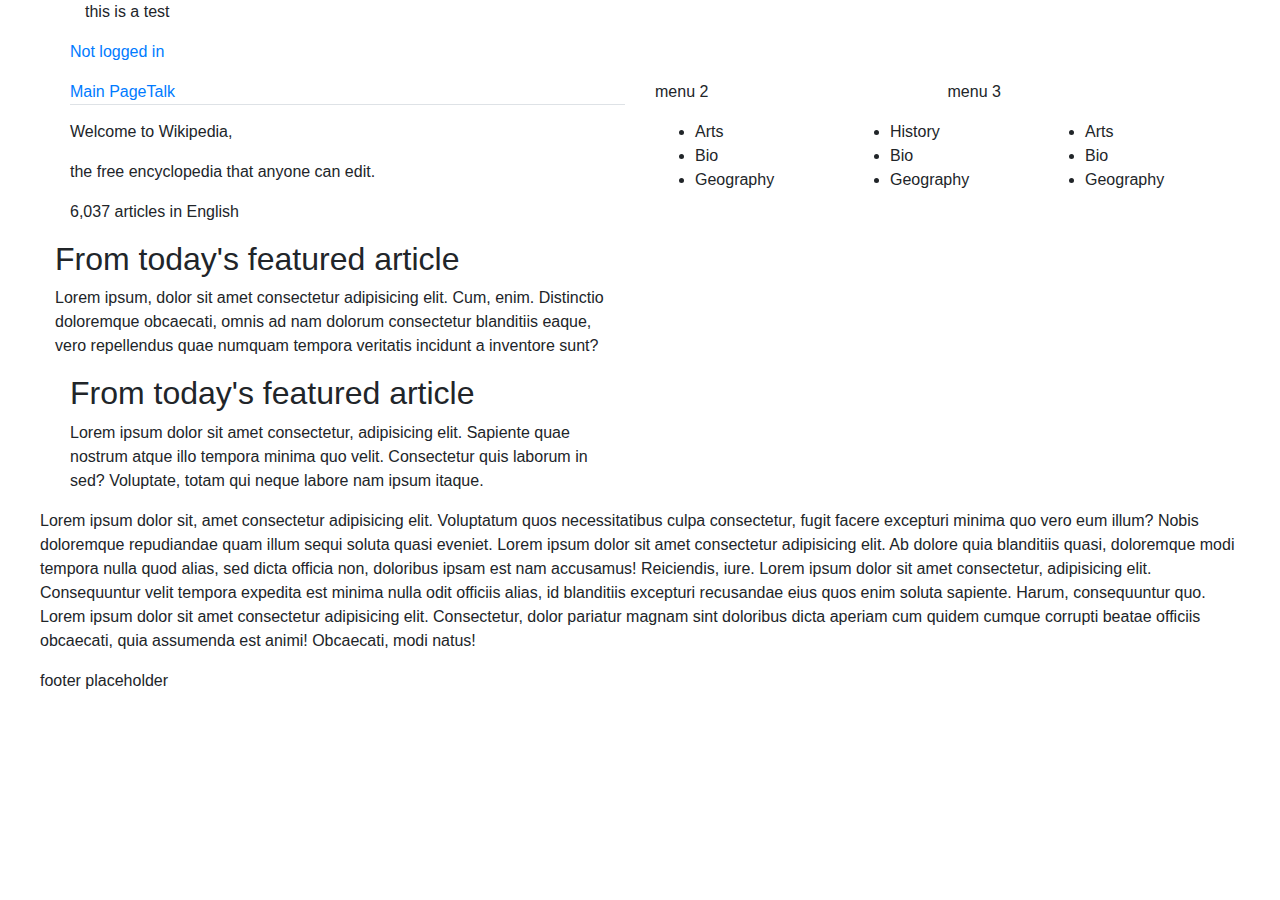
==== index.html @ 7f2a3859 "add panels" ====
<!DOCTYPE html>
<html lang="en">
<head>
  <meta charset="UTF-8">
  <meta name="viewport" content="width=device-width, initial-scale=1.0">
  <link href="css/bootstrap.css" rel="stylesheet" text="text/css">
  <link href="css/styles.css" rel="stylesheet" text="text/css">
  <title>Wiki</title>
</head>
<body>
  <div class="container">
    <div class="row">
      <div class="col-md-3">
        <p>this is a test</p>
      </div>

      <div class col-md-9>
        <div class="col-md-1"></div>
          <p><a href="#">Not logged in </a><p>
      
        <div class="row">
          <div class="col-md-6">
            <ul class="nav nav-tabs">
              <li role="presentation" class="active"><a href="#">Main Page</a></li>
              <li role="presentation"><a href="#">Talk</a></li>
            </ul>
          </div>
          <div class="col-md-3">
            <p>menu 2</p>
          </div>
          <div class="col-md-3">
            <p>menu 3</p>
          </div>

        </div>
        <div class="row">
          <div class="col-md-6">
            <p>Welcome to Wikipedia,</p>
            <p>the free encyclopedia that anyone can edit.</p>
            <p>6,037 articles in English</p>
          </div>
          <div class="col-md-2">
            <ul>
              <li>Arts</li>
              <li>Bio</li>
              <li>Geography</li>
            </ul>
          </div>
          <div class="col-md-2">
            <ul>
                <li>History</li>
                <li>Bio</li>
                <li>Geography</li>
              </ul>
          </div>
          <div class="col-md-2">
            <ul>
                <li>Arts</li>
                <li>Bio</li>
                <li>Geography</li>
              </ul>
        </div>
        

        <div class="row">
            <div class=col-md-6>
              <div class="panel-panel-info">
                <div class="panel-heading">
                  <h2 class="panel-title">From today's featured article</h2>
                </div>
                <div class="panel-body">  
            <p>Lorem ipsum, dolor sit amet consectetur adipisicing elit. Cum, enim. Distinctio doloremque obcaecati, omnis ad nam dolorum consectetur blanditiis eaque, vero repellendus quae numquam tempora veritatis incidunt a inventore sunt?</p>
                  </div>
                </div>
              </div>
          </div>
          <div class=col-md-6>
            <div class="panel-panel-info">
              <div class="panel-heading">
                <h2 class="panel-title">From today's featured article</h2>
              </div>
              <div class="panel-body">  
            <p>Lorem ipsum dolor sit amet consectetur, adipisicing elit. Sapiente quae nostrum atque illo tempora minima quo velit. Consectetur quis laborum in sed? Voluptate, totam qui neque labore nam ipsum itaque.</p>
            </div>
          </div>
        </div>

        <div class="row">
          <p>Lorem ipsum dolor sit, amet consectetur adipisicing elit. Voluptatum quos necessitatibus culpa consectetur, fugit facere excepturi minima quo vero eum illum? Nobis doloremque repudiandae quam illum sequi soluta quasi eveniet. Lorem ipsum dolor sit amet consectetur adipisicing elit. Ab dolore quia blanditiis quasi, doloremque modi tempora nulla quod alias, sed dicta officia non, doloribus ipsam est nam accusamus! Reiciendis, iure. Lorem ipsum dolor sit amet consectetur, adipisicing elit. Consequuntur velit tempora expedita est minima nulla odit officiis alias, id blanditiis excepturi recusandae eius quos enim soluta sapiente. Harum, consequuntur quo. Lorem ipsum dolor sit amet consectetur adipisicing elit. Consectetur, dolor pariatur magnam sint doloribus dicta aperiam cum quidem cumque corrupti beatae officiis obcaecati, quia assumenda est animi! Obcaecati, modi natus!</p>
        </div>
        
        <div class="row">
          <p>footer placeholder</p>

        </div>

        <div class="row">

        </div>

        <div class="row">
      </div>
    </div>

  </div>




</body>
</html>
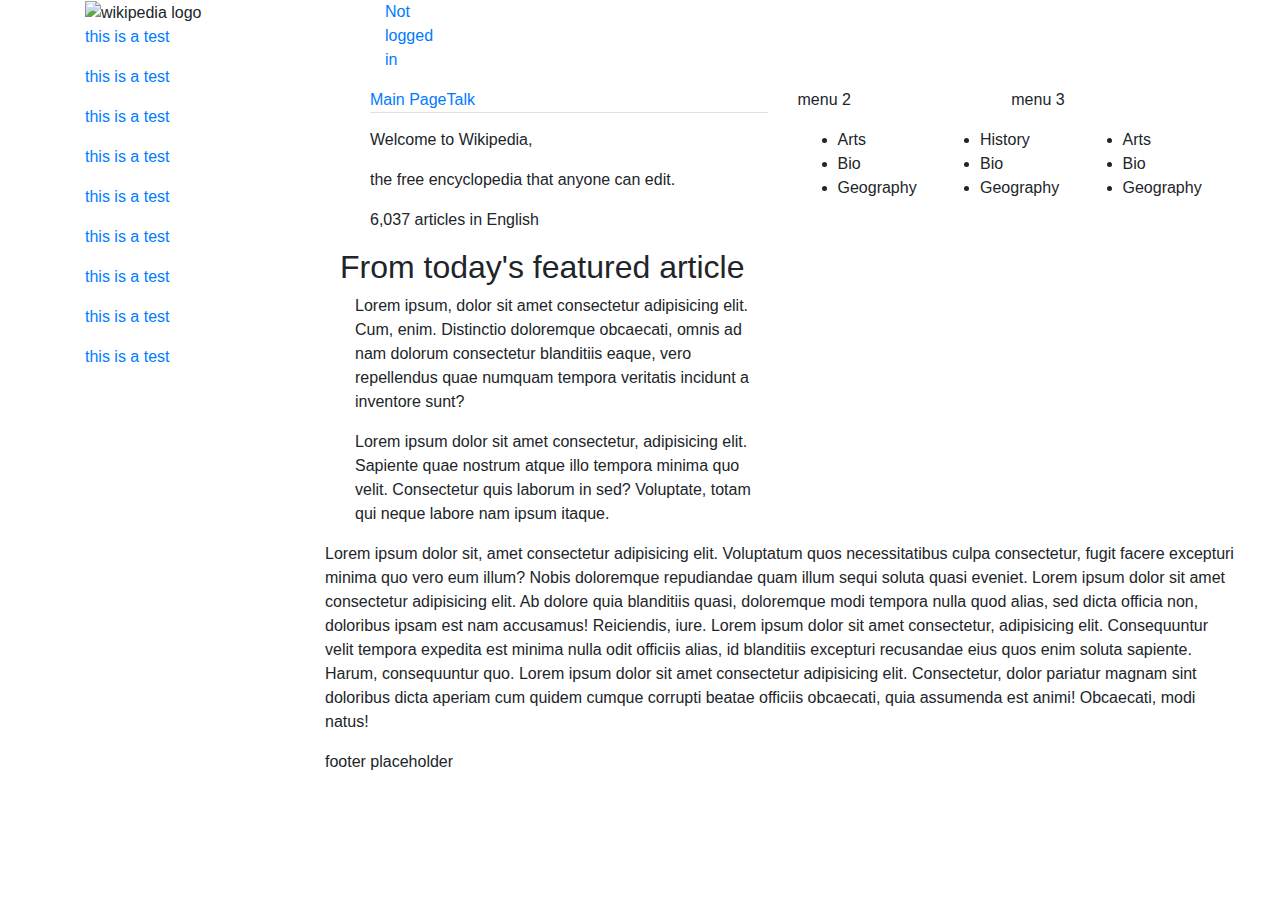
==== commit e6d57aba: "left nav" ====
--- a/index.html
+++ b/index.html
@@ -11,13 +11,22 @@
   <div class="container">
     <div class="row">
       <div class="col-md-3">
-        <p>this is a test</p>
+        <img src="https://upload.wikimedia.org/wikipedia/commons/thumb/5/53/Wikipedia-logo-en-big.png/489px-Wikipedia-logo-en-big.png" alt="wikipedia logo" style="width: 160px; height: 160px;">
+        <p><a href="#">this is a test</a></p>
+        <p><a href="#">this is a test</a></p>
+        <p><a href="#">this is a test</a></p>
+        <p><a href="#">this is a test</a></p>
+        <p><a href="#">this is a test</a></p>
+        <p><a href="#">this is a test</a></p>
+        <p><a href="#">this is a test</a></p>
+        <p><a href="#">this is a test</a></p>
+        <p><a href="#">this is a test</a></p>
       </div>
 
-      <div class col-md-9>
-        <div class="col-md-1"></div>
+      <div class="col-md-9">
+        <div class="col-md-1">
           <p><a href="#">Not logged in </a><p>
-      
+        </div>
         <div class="row">
           <div class="col-md-6">
             <ul class="nav nav-tabs">
@@ -63,30 +72,27 @@
         
 
         <div class="row">
-            <div class=col-md-6>
-              <div class="panel-panel-info">
-                <div class="panel-heading">
-                  <h2 class="panel-title">From today's featured article</h2>
+          <div class="panel-default">
+                <div class="panel-header">
+                  <h2>From today's featured article</h2>
                 </div>
-                <div class="panel-body">  
-            <p>Lorem ipsum, dolor sit amet consectetur adipisicing elit. Cum, enim. Distinctio doloremque obcaecati, omnis ad nam dolorum consectetur blanditiis eaque, vero repellendus quae numquam tempora veritatis incidunt a inventore sunt?</p>
+
+                <div class="panel-body">
+                  <div class=col-md-6>
+                    <div class="well" >
+                      <p>Lorem ipsum, dolor sit amet consectetur adipisicing elit. Cum, enim. Distinctio doloremque obcaecati, omnis ad nam dolorum consectetur blanditiis eaque, vero repellendus quae numquam tempora veritatis incidunt a inventore sunt?</p>
                   </div>
                 </div>
-              </div>
-          </div>
-          <div class=col-md-6>
-            <div class="panel-panel-info">
-              <div class="panel-heading">
-                <h2 class="panel-title">From today's featured article</h2>
-              </div>
-              <div class="panel-body">  
+
+                <div class=col-md-6>
+                  <div class="well">  
             <p>Lorem ipsum dolor sit amet consectetur, adipisicing elit. Sapiente quae nostrum atque illo tempora minima quo velit. Consectetur quis laborum in sed? Voluptate, totam qui neque labore nam ipsum itaque.</p>
             </div>
-          </div>
         </div>
 
         <div class="row">
           <p>Lorem ipsum dolor sit, amet consectetur adipisicing elit. Voluptatum quos necessitatibus culpa consectetur, fugit facere excepturi minima quo vero eum illum? Nobis doloremque repudiandae quam illum sequi soluta quasi eveniet. Lorem ipsum dolor sit amet consectetur adipisicing elit. Ab dolore quia blanditiis quasi, doloremque modi tempora nulla quod alias, sed dicta officia non, doloribus ipsam est nam accusamus! Reiciendis, iure. Lorem ipsum dolor sit amet consectetur, adipisicing elit. Consequuntur velit tempora expedita est minima nulla odit officiis alias, id blanditiis excepturi recusandae eius quos enim soluta sapiente. Harum, consequuntur quo. Lorem ipsum dolor sit amet consectetur adipisicing elit. Consectetur, dolor pariatur magnam sint doloribus dicta aperiam cum quidem cumque corrupti beatae officiis obcaecati, quia assumenda est animi! Obcaecati, modi natus!</p>
+          </div>
         </div>
         
         <div class="row">
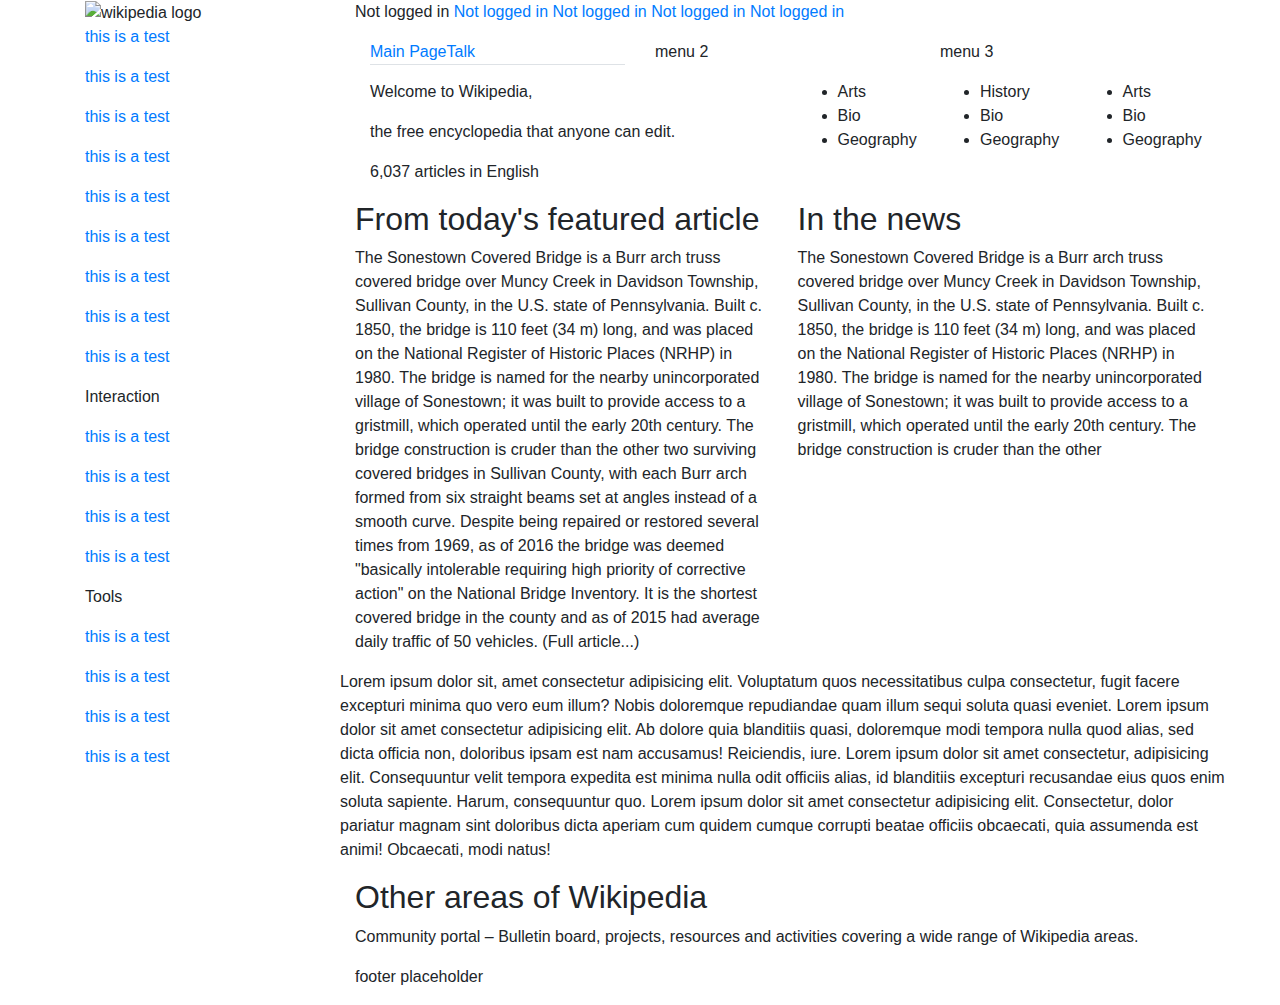
==== commit a2e9751c: "troubleshoot text styling." ====
--- a/index.html
+++ b/index.html
@@ -21,23 +21,38 @@
         <p><a href="#">this is a test</a></p>
         <p><a href="#">this is a test</a></p>
         <p><a href="#">this is a test</a></p>
+        
+        <p>Interaction</p>
+
+        <p><a href="#">this is a test</a></p>
+        <p><a href="#">this is a test</a></p>
+        <p><a href="#">this is a test</a></p>
+        <p><a href="#">this is a test</a></p>
+
+        <p>Tools</p>
+
+        <p><a href="#">this is a test</a></p>
+        <p><a href="#">this is a test</a></p>
+        <p><a href="#">this is a test</a></p>
+        <p><a href="#">this is a test</a></p>
       </div>
-
-      <div class="col-md-9">
-        <div class="col-md-1">
-          <p><a href="#">Not logged in </a><p>
-        </div>
-        <div class="row">
-          <div class="col-md-6">
+<!--This is the beginning of the main page-->
+        <div class="col-md-9">
+          <div class="row">
+            <div class="pull-right"></div>
+            <p> Not logged in <a href="#">Not logged in </a><a href="#">Not logged in </a><a href="#">Not logged in </a><a href="#">Not logged in </a>
+          </div>
+          <div class="row">
+          <div class="col-md-4">
             <ul class="nav nav-tabs">
-              <li role="presentation" class="active"><a href="#">Main Page</a></li>
+              <li role="presentation" class="active"><a href="#">Main Page </a></li>
               <li role="presentation"><a href="#">Talk</a></li>
             </ul>
           </div>
-          <div class="col-md-3">
+          <div class="col-md-4">
             <p>menu 2</p>
           </div>
-          <div class="col-md-3">
+          <div class="col-md-4">
             <p>menu 3</p>
           </div>
 
@@ -57,38 +72,30 @@
           </div>
           <div class="col-md-2">
             <ul>
-                <li>History</li>
-                <li>Bio</li>
-                <li>Geography</li>
-              </ul>
+              <li>History</li>
+              <li>Bio</li>
+              <li>Geography</li>
+            </ul>
           </div>
           <div class="col-md-2">
             <ul>
-                <li>Arts</li>
-                <li>Bio</li>
-                <li>Geography</li>
-              </ul>
+              <li>Arts</li>
+              <li>Bio</li>
+              <li>Geography</li>
+            </ul>
         </div>
-        
 
-        <div class="row">
-          <div class="panel-default">
-                <div class="panel-header">
-                  <h2>From today's featured article</h2>
-                </div>
-
-                <div class="panel-body">
-                  <div class=col-md-6>
-                    <div class="well" >
-                      <p>Lorem ipsum, dolor sit amet consectetur adipisicing elit. Cum, enim. Distinctio doloremque obcaecati, omnis ad nam dolorum consectetur blanditiis eaque, vero repellendus quae numquam tempora veritatis incidunt a inventore sunt?</p>
-                  </div>
-                </div>
-
-                <div class=col-md-6>
-                  <div class="well">  
-            <p>Lorem ipsum dolor sit amet consectetur, adipisicing elit. Sapiente quae nostrum atque illo tempora minima quo velit. Consectetur quis laborum in sed? Voluptate, totam qui neque labore nam ipsum itaque.</p>
+          <div class="row">
+            <div class="col-md-6">
+              <h2>From today's featured article</h2>
+              <p>The Sonestown Covered Bridge is a Burr arch truss covered bridge over Muncy Creek in Davidson Township, Sullivan County, in the U.S. state of Pennsylvania. Built c. 1850, the bridge is 110 feet (34 m) long, and was placed on the National Register of Historic Places (NRHP) in 1980. The bridge is named for the nearby unincorporated village of Sonestown; it was built to provide access to a gristmill, which operated until the early 20th century. The bridge construction is cruder than the other two surviving covered bridges in Sullivan County, with each Burr arch formed from six straight beams set at angles instead of a smooth curve. Despite being repaired or restored several times from 1969, as of 2016 the bridge was deemed "basically intolerable requiring high priority of corrective action" on the National Bridge Inventory. It is the shortest covered bridge in the county and as of 2015 had average daily traffic of 50 vehicles. (Full article...)</p>
+          </div>
+            <div class="col-md-6">
+              <h2>In the news</h2>
+              <p>The Sonestown Covered Bridge is a Burr arch truss covered bridge over Muncy Creek in Davidson Township, Sullivan County, in the U.S. state of Pennsylvania. Built c. 1850, the bridge is 110 feet (34 m) long, and was placed on the National Register of Historic Places (NRHP) in 1980. The bridge is named for the nearby unincorporated village of Sonestown; it was built to provide access to a gristmill, which operated until the early 20th century. The bridge construction is cruder than the other</p>
             </div>
-        </div>
+          </div>
+       
 
         <div class="row">
           <p>Lorem ipsum dolor sit, amet consectetur adipisicing elit. Voluptatum quos necessitatibus culpa consectetur, fugit facere excepturi minima quo vero eum illum? Nobis doloremque repudiandae quam illum sequi soluta quasi eveniet. Lorem ipsum dolor sit amet consectetur adipisicing elit. Ab dolore quia blanditiis quasi, doloremque modi tempora nulla quod alias, sed dicta officia non, doloribus ipsam est nam accusamus! Reiciendis, iure. Lorem ipsum dolor sit amet consectetur, adipisicing elit. Consequuntur velit tempora expedita est minima nulla odit officiis alias, id blanditiis excepturi recusandae eius quos enim soluta sapiente. Harum, consequuntur quo. Lorem ipsum dolor sit amet consectetur adipisicing elit. Consectetur, dolor pariatur magnam sint doloribus dicta aperiam cum quidem cumque corrupti beatae officiis obcaecati, quia assumenda est animi! Obcaecati, modi natus!</p>
@@ -96,16 +103,17 @@
         </div>
         
         <div class="row">
+          <h2>Other areas of Wikipedia</h2>
+          
+          <p>Community portal – Bulletin board, projects, resources and activities covering a wide range of Wikipedia areas.</p>
+        </div>
+
+        <div class="row">
           <p>footer placeholder</p>
 
         </div>
 
-        <div class="row">
-
-        </div>
-
-        <div class="row">
-      </div>
+      
     </div>
 
   </div>
--- a/css/styles.css
+++ b/css/styles.css
@@ -0,0 +1,3 @@
+.top-nav1{
+  align: "right";
+}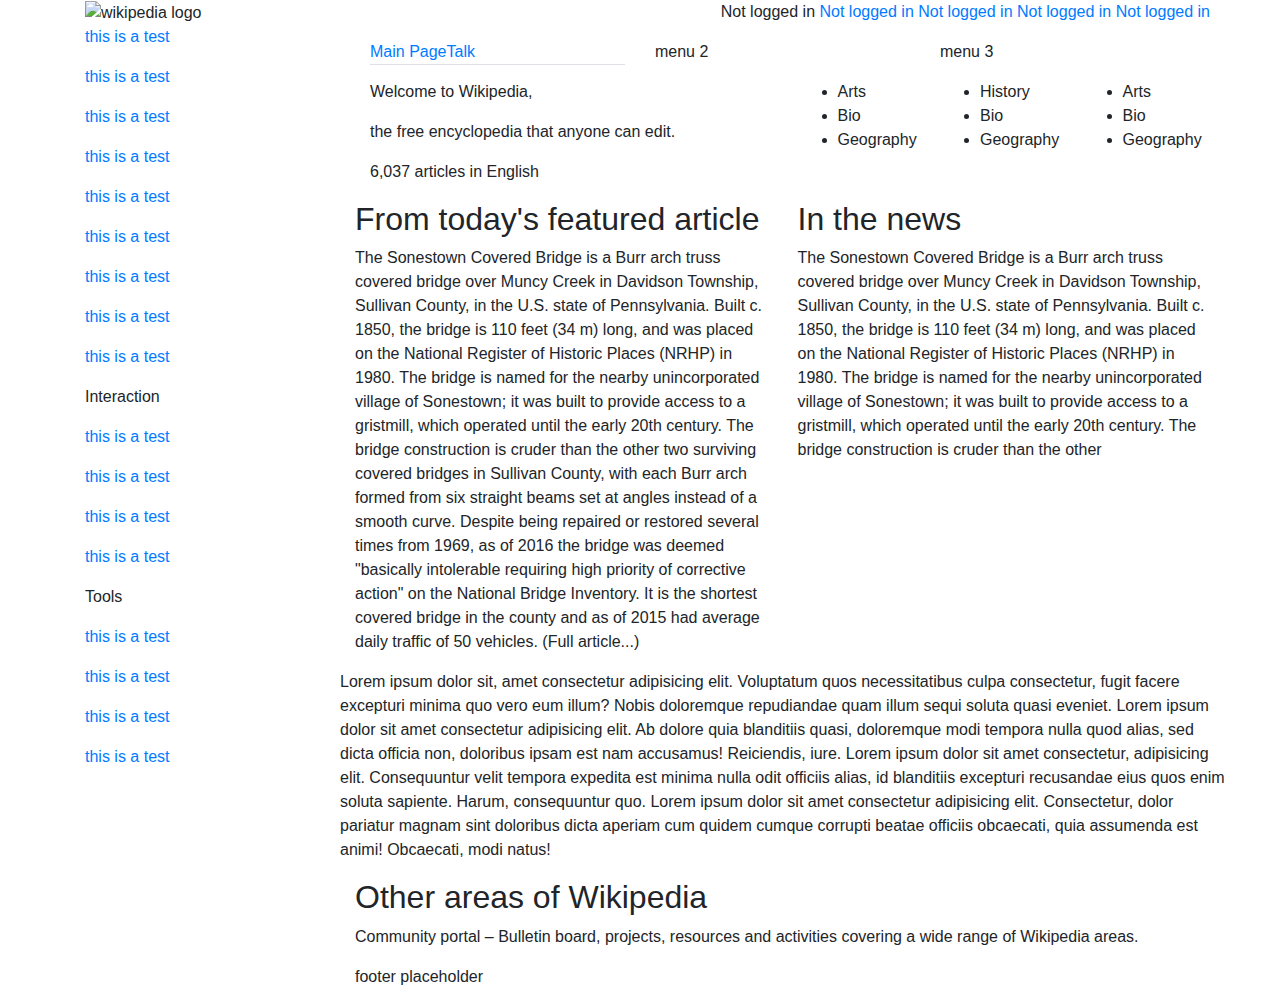
==== commit 827ff927: "fix text alignment in top navigation" ====
--- a/index.html
+++ b/index.html
@@ -38,9 +38,9 @@
       </div>
 <!--This is the beginning of the main page-->
         <div class="col-md-9">
-          <div class="row">
-            <div class="pull-right"></div>
+          <div class="row justify-content-end">
             <p> Not logged in <a href="#">Not logged in </a><a href="#">Not logged in </a><a href="#">Not logged in </a><a href="#">Not logged in </a>
+          
           </div>
           <div class="row">
           <div class="col-md-4">
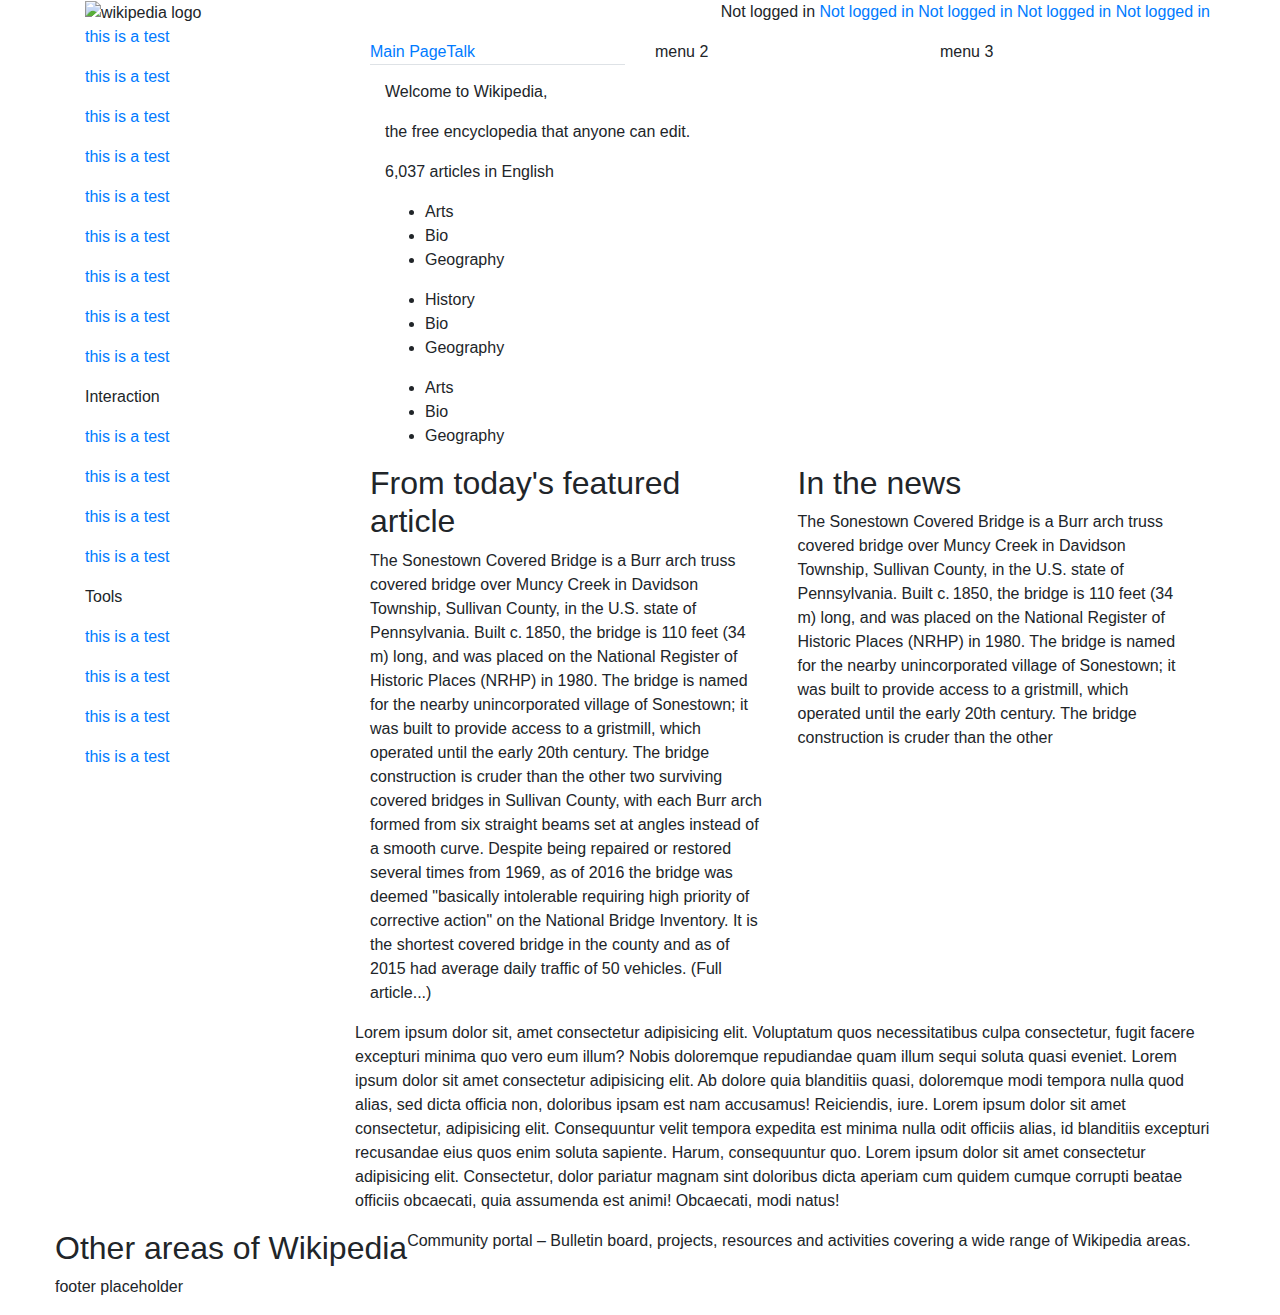
==== commit 0dc4ffdb: "toubleshoot well classes inside of columns" ====
--- a/index.html
+++ b/index.html
@@ -58,31 +58,40 @@
 
         </div>
         <div class="row">
-          <div class="col-md-6">
-            <p>Welcome to Wikipedia,</p>
-            <p>the free encyclopedia that anyone can edit.</p>
-            <p>6,037 articles in English</p>
+          <div class="container">
+            <div class="well">
+            
+              <div class="col-md-6">
+                
+                  <p>Welcome to Wikipedia,</p>
+                  <p>the free encyclopedia that anyone can edit.</p>
+                  <p>6,037 articles in English</p>
+                
+              </div>
+              
+              <div class="col-md-2">
+                <ul>
+                  <li>Arts</li>
+                  <li>Bio</li>
+                  <li>Geography</li>
+                </ul>
+              </div>
+              <div class="col-md-2">
+                <ul>
+                  <li>History</li>
+                  <li>Bio</li>
+                  <li>Geography</li>
+                </ul>
+              </div>
+              <div class="col-md-2">
+                <ul>
+                  <li>Arts</li>
+                  <li>Bio</li>
+                  <li>Geography</li>
+                </ul>
+              </div>
+            </div>  
           </div>
-          <div class="col-md-2">
-            <ul>
-              <li>Arts</li>
-              <li>Bio</li>
-              <li>Geography</li>
-            </ul>
-          </div>
-          <div class="col-md-2">
-            <ul>
-              <li>History</li>
-              <li>Bio</li>
-              <li>Geography</li>
-            </ul>
-          </div>
-          <div class="col-md-2">
-            <ul>
-              <li>Arts</li>
-              <li>Bio</li>
-              <li>Geography</li>
-            </ul>
         </div>
 
           <div class="row">
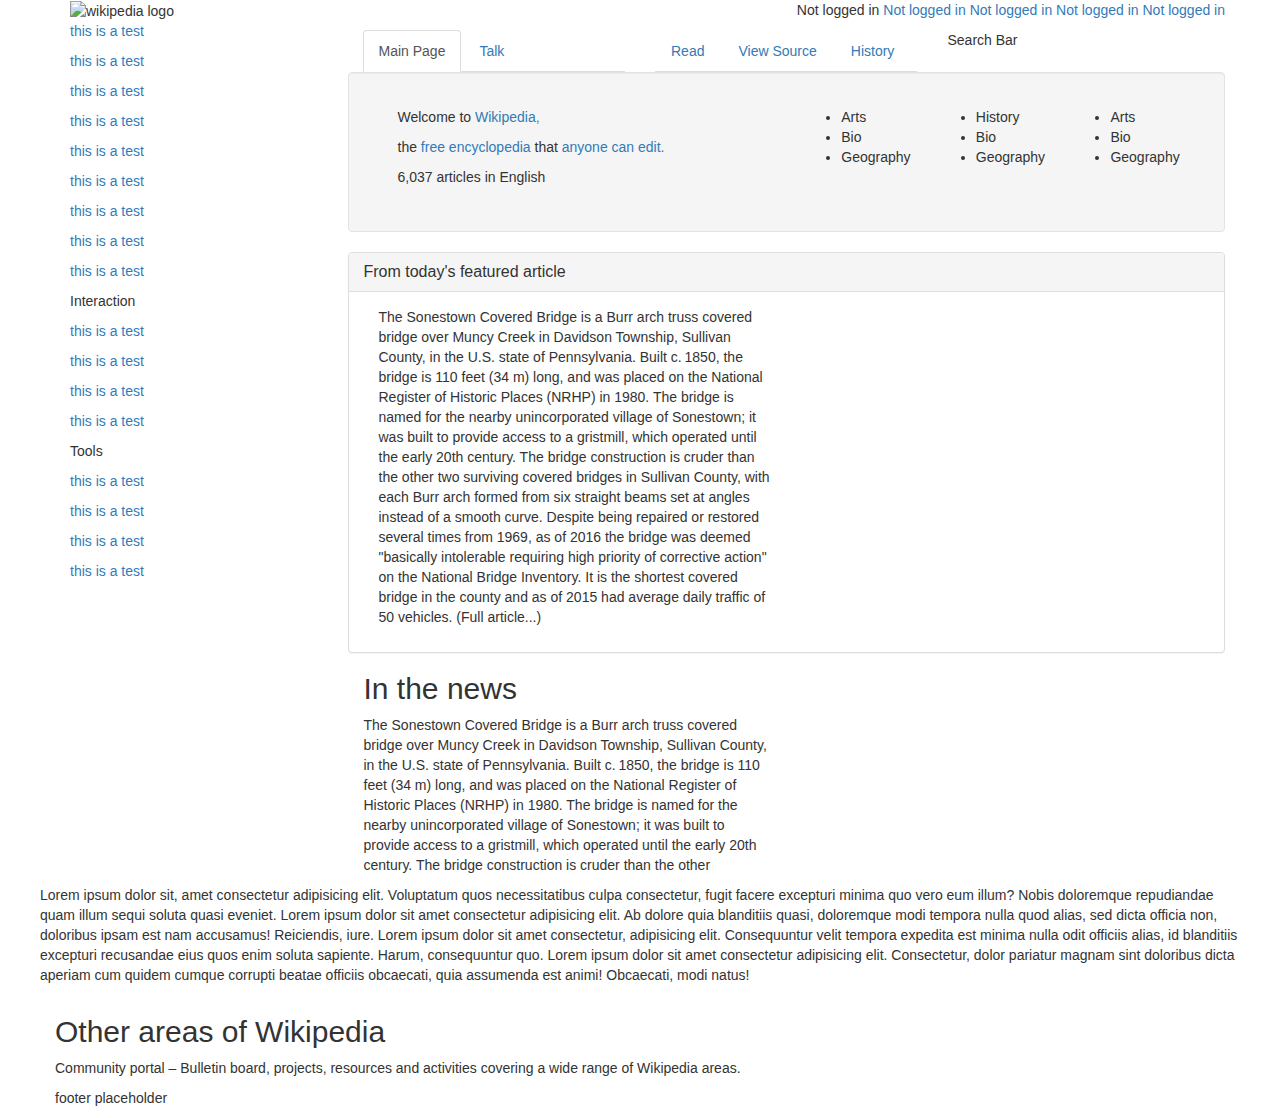
==== commit 2f3d0010: "fix error in bootstrap path, add wells and panels" ====
--- a/index.html
+++ b/index.html
@@ -38,8 +38,8 @@
       </div>
 <!--This is the beginning of the main page-->
         <div class="col-md-9">
-          <div class="row justify-content-end">
-            <p> Not logged in <a href="#">Not logged in </a><a href="#">Not logged in </a><a href="#">Not logged in </a><a href="#">Not logged in </a>
+          <div class="row">
+            <p class="pull-right"> Not logged in <a href="#">Not logged in </a><a href="#">Not logged in </a><a href="#">Not logged in </a><a href="#">Not logged in </a>
           
           </div>
           <div class="row">
@@ -50,62 +50,74 @@
             </ul>
           </div>
           <div class="col-md-4">
-            <p>menu 2</p>
+            <ul class="nav nav-tabs">
+              <li role="presentation"><a href="#">Read </a></li>
+              <li role="presentation"><a href="#">View Source</a></li>
+              <li role="presentation"><a href="#">History</a></li>
+            </ul>
           </div>
           <div class="col-md-4">
-            <p>menu 3</p>
+            <p>Search Bar</p>
           </div>
 
         </div>
         <div class="row">
-          <div class="container">
-            <div class="well">
+          <div class="well"> 
+            <div class="panel-body">       
+            <div class="col-md-6">
+              
+                <p>Welcome to <a href="http://www.Wikipedia.com"> Wikipedia,</a></p>
+                <p>the <a href="#">free encyclopedia</a> that <a href="#">anyone can edit.</a></p>
+                <p>6,037 articles in English</p>
+              
+            </div>
             
-              <div class="col-md-6">
-                
-                  <p>Welcome to Wikipedia,</p>
-                  <p>the free encyclopedia that anyone can edit.</p>
-                  <p>6,037 articles in English</p>
-                
-              </div>
-              
-              <div class="col-md-2">
-                <ul>
-                  <li>Arts</li>
-                  <li>Bio</li>
-                  <li>Geography</li>
-                </ul>
-              </div>
-              <div class="col-md-2">
-                <ul>
-                  <li>History</li>
-                  <li>Bio</li>
-                  <li>Geography</li>
-                </ul>
-              </div>
-              <div class="col-md-2">
-                <ul>
-                  <li>Arts</li>
-                  <li>Bio</li>
-                  <li>Geography</li>
-                </ul>
-              </div>
+            <div class="col-md-2">
+              <ul>
+                <li>Arts</li>
+                <li>Bio</li>
+                <li>Geography</li>
+              </ul>
+            </div>
+            <div class="col-md-2">
+              <ul>
+                <li>History</li>
+                <li>Bio</li>
+                <li>Geography</li>
+              </ul>
+            </div>
+            <div class="col-md-2">
+              <ul>
+                <li>Arts</li>
+                <li>Bio</li>
+                <li>Geography</li>
+              </ul>
+            </div>
             </div>  
           </div>
         </div>
 
-          <div class="row">
+      <div class="row">
+            <div class="panel panel-default">
+              <div class="panel-heading">
+                <h2 class="panel-title">From today's featured article</h2>
+              </div>
+              <div class="panel-body">
+
             <div class="col-md-6">
-              <h2>From today's featured article</h2>
+              
               <p>The Sonestown Covered Bridge is a Burr arch truss covered bridge over Muncy Creek in Davidson Township, Sullivan County, in the U.S. state of Pennsylvania. Built c. 1850, the bridge is 110 feet (34 m) long, and was placed on the National Register of Historic Places (NRHP) in 1980. The bridge is named for the nearby unincorporated village of Sonestown; it was built to provide access to a gristmill, which operated until the early 20th century. The bridge construction is cruder than the other two surviving covered bridges in Sullivan County, with each Burr arch formed from six straight beams set at angles instead of a smooth curve. Despite being repaired or restored several times from 1969, as of 2016 the bridge was deemed "basically intolerable requiring high priority of corrective action" on the National Bridge Inventory. It is the shortest covered bridge in the county and as of 2015 had average daily traffic of 50 vehicles. (Full article...)</p>
+            </div>
           </div>
+       
             <div class="col-md-6">
               <h2>In the news</h2>
               <p>The Sonestown Covered Bridge is a Burr arch truss covered bridge over Muncy Creek in Davidson Township, Sullivan County, in the U.S. state of Pennsylvania. Built c. 1850, the bridge is 110 feet (34 m) long, and was placed on the National Register of Historic Places (NRHP) in 1980. The bridge is named for the nearby unincorporated village of Sonestown; it was built to provide access to a gristmill, which operated until the early 20th century. The bridge construction is cruder than the other</p>
-            </div>
+           
           </div>
-       
-
+        </div>
+      </div>
+    </div>
         <div class="row">
           <p>Lorem ipsum dolor sit, amet consectetur adipisicing elit. Voluptatum quos necessitatibus culpa consectetur, fugit facere excepturi minima quo vero eum illum? Nobis doloremque repudiandae quam illum sequi soluta quasi eveniet. Lorem ipsum dolor sit amet consectetur adipisicing elit. Ab dolore quia blanditiis quasi, doloremque modi tempora nulla quod alias, sed dicta officia non, doloribus ipsam est nam accusamus! Reiciendis, iure. Lorem ipsum dolor sit amet consectetur, adipisicing elit. Consequuntur velit tempora expedita est minima nulla odit officiis alias, id blanditiis excepturi recusandae eius quos enim soluta sapiente. Harum, consequuntur quo. Lorem ipsum dolor sit amet consectetur adipisicing elit. Consectetur, dolor pariatur magnam sint doloribus dicta aperiam cum quidem cumque corrupti beatae officiis obcaecati, quia assumenda est animi! Obcaecati, modi natus!</p>
           </div>
@@ -119,7 +131,6 @@
 
         <div class="row">
           <p>footer placeholder</p>
-
         </div>
 
       
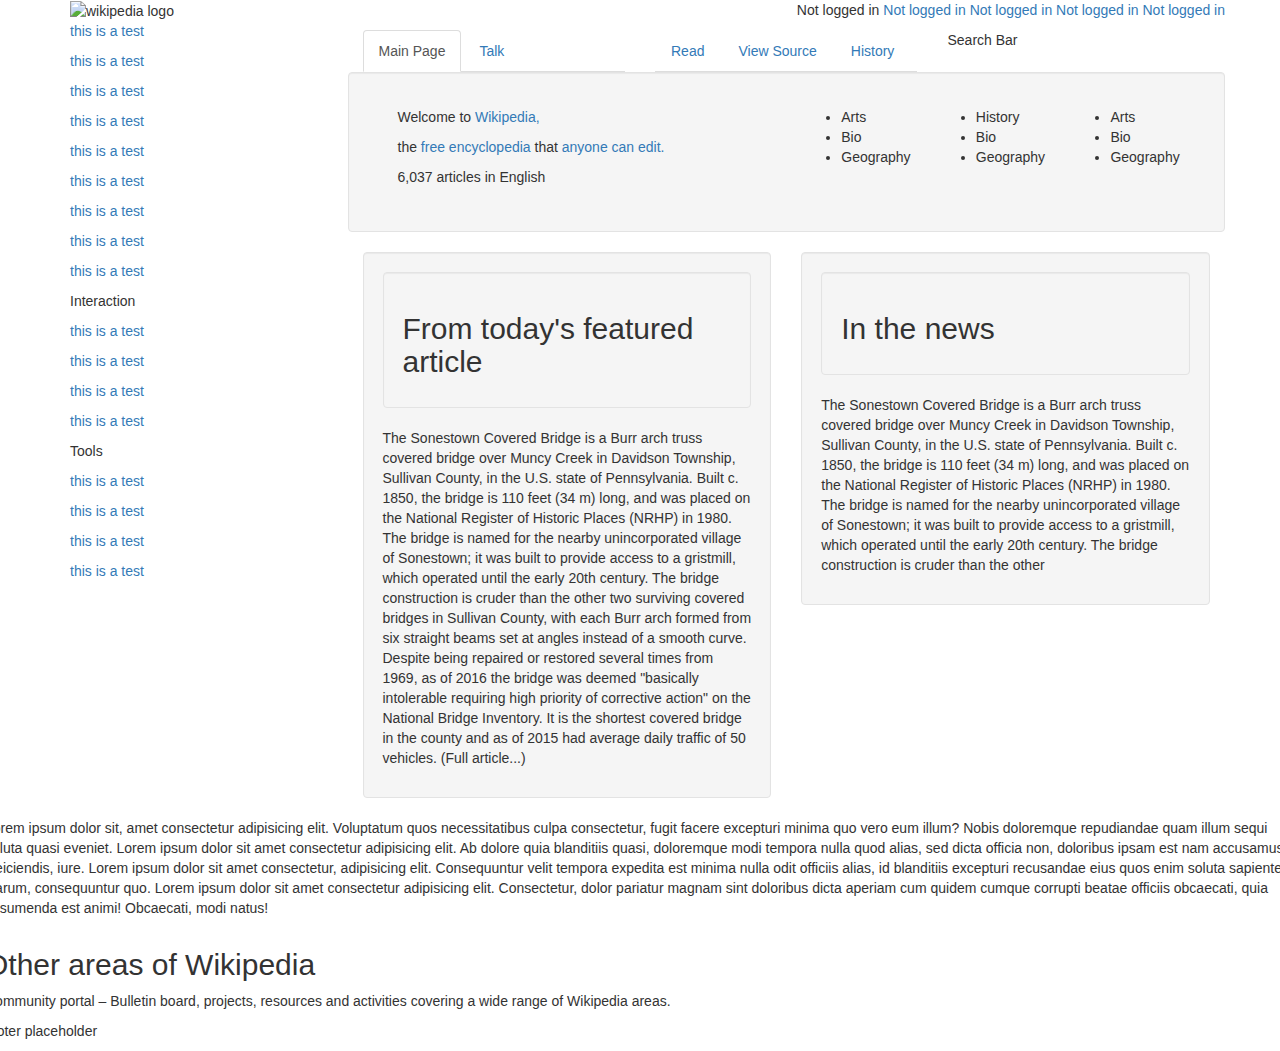
==== commit 42975482: "fix well nesting" ====
--- a/index.html
+++ b/index.html
@@ -98,21 +98,25 @@
         </div>
 
       <div class="row">
-            <div class="panel panel-default">
-              <div class="panel-heading">
-                <h2 class="panel-title">From today's featured article</h2>
+        <div class="col-md-6">
+          <div class="well">
+            <div class="well">
+              <h2>From today's featured article</h2>
+            </div>
+              <div panel-body>
+                <p>The Sonestown Covered Bridge is a Burr arch truss covered bridge over Muncy Creek in Davidson Township, Sullivan County, in the U.S. state of Pennsylvania. Built c. 1850, the bridge is 110 feet (34 m) long, and was placed on the National Register of Historic Places (NRHP) in 1980. The bridge is named for the nearby unincorporated village of Sonestown; it was built to provide access to a gristmill, which operated until the early 20th century. The bridge construction is cruder than the other two surviving covered bridges in Sullivan County, with each Burr arch formed from six straight beams set at angles instead of a smooth curve. Despite being repaired or restored several times from 1969, as of 2016 the bridge was deemed "basically intolerable requiring high priority of corrective action" on the National Bridge Inventory. It is the shortest covered bridge in the county and as of 2015 had average daily traffic of 50 vehicles. (Full article...)</p>
               </div>
-              <div class="panel-body">
-
-            <div class="col-md-6">
-              
-              <p>The Sonestown Covered Bridge is a Burr arch truss covered bridge over Muncy Creek in Davidson Township, Sullivan County, in the U.S. state of Pennsylvania. Built c. 1850, the bridge is 110 feet (34 m) long, and was placed on the National Register of Historic Places (NRHP) in 1980. The bridge is named for the nearby unincorporated village of Sonestown; it was built to provide access to a gristmill, which operated until the early 20th century. The bridge construction is cruder than the other two surviving covered bridges in Sullivan County, with each Burr arch formed from six straight beams set at angles instead of a smooth curve. Despite being repaired or restored several times from 1969, as of 2016 the bridge was deemed "basically intolerable requiring high priority of corrective action" on the National Bridge Inventory. It is the shortest covered bridge in the county and as of 2015 had average daily traffic of 50 vehicles. (Full article...)</p>
-            </div>
-          </div>
+         </div>
+        </div>
        
             <div class="col-md-6">
-              <h2>In the news</h2>
-              <p>The Sonestown Covered Bridge is a Burr arch truss covered bridge over Muncy Creek in Davidson Township, Sullivan County, in the U.S. state of Pennsylvania. Built c. 1850, the bridge is 110 feet (34 m) long, and was placed on the National Register of Historic Places (NRHP) in 1980. The bridge is named for the nearby unincorporated village of Sonestown; it was built to provide access to a gristmill, which operated until the early 20th century. The bridge construction is cruder than the other</p>
+              <div class="well">
+                <div class="well">
+                  <h2>In the news</h2>
+                </div>
+                <p>The Sonestown Covered Bridge is a Burr arch truss covered bridge over Muncy Creek in Davidson Township, Sullivan County, in the U.S. state of Pennsylvania. Built c. 1850, the bridge is 110 feet (34 m) long, and was placed on the National Register of Historic Places (NRHP) in 1980. The bridge is named for the nearby unincorporated village of Sonestown; it was built to provide access to a gristmill, which operated until the early 20th century. The bridge construction is cruder than the other</p>
+              </div>
+            </div>    
            
           </div>
         </div>
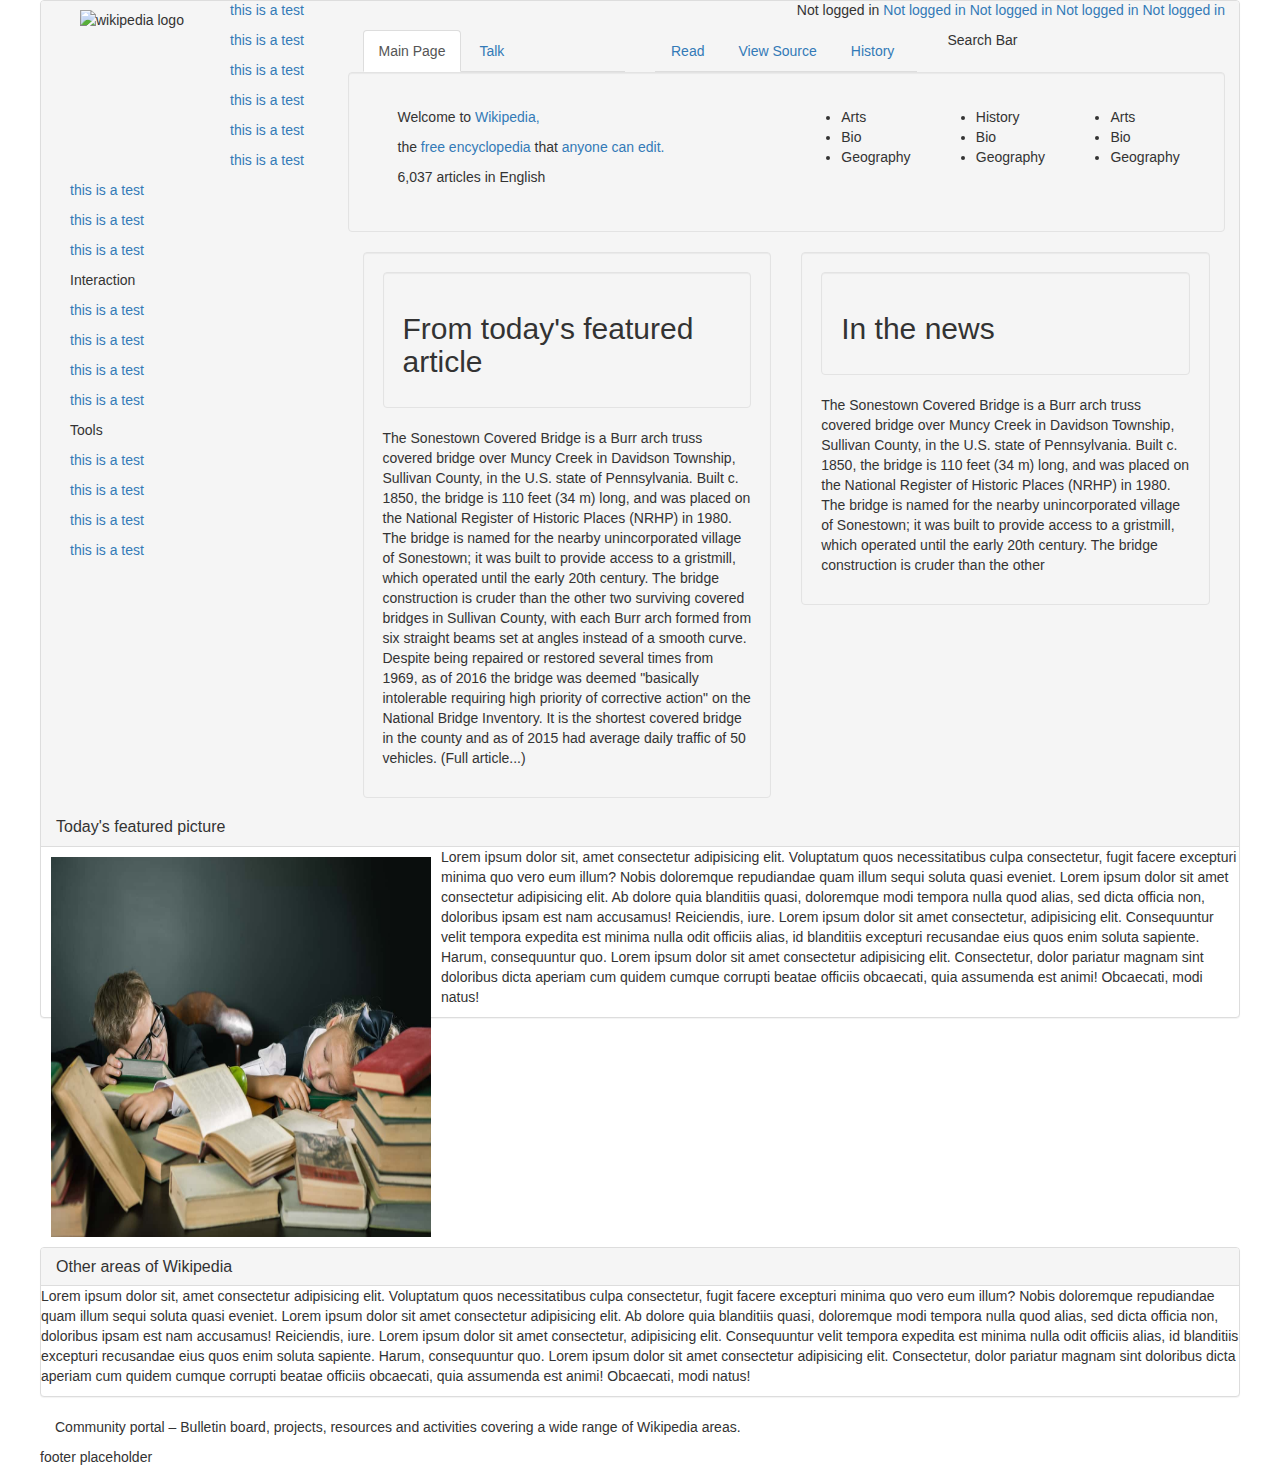
==== commit 6e961c37: "clean up indentation" ====
--- a/index.html
+++ b/index.html
@@ -108,39 +108,45 @@
               </div>
          </div>
         </div>
-       
-            <div class="col-md-6">
+          <div class="col-md-6">
+            <div class="well">
               <div class="well">
-                <div class="well">
-                  <h2>In the news</h2>
-                </div>
+                <h2>In the news</h2>
+              </div>
                 <p>The Sonestown Covered Bridge is a Burr arch truss covered bridge over Muncy Creek in Davidson Township, Sullivan County, in the U.S. state of Pennsylvania. Built c. 1850, the bridge is 110 feet (34 m) long, and was placed on the National Register of Historic Places (NRHP) in 1980. The bridge is named for the nearby unincorporated village of Sonestown; it was built to provide access to a gristmill, which operated until the early 20th century. The bridge construction is cruder than the other</p>
               </div>
-            </div>    
-           
+            </div>               
+        </div>
+      </div>
+        <div class="row">
+          <div class="panel panel-default">
+            <div class="panel-heading">
+              <h2 class="panel-title">Today's featured picture</h2>
+            </div>
+            <div clas="panel-body">
+              <img class="fluid" src="img/boring-subject.jpg" alt="image" width="400px" height="400px">
+              <p>Lorem ipsum dolor sit, amet consectetur adipisicing elit. Voluptatum quos necessitatibus culpa consectetur, fugit facere excepturi minima quo vero eum illum? Nobis doloremque repudiandae quam illum sequi soluta quasi eveniet. Lorem ipsum dolor sit amet consectetur adipisicing elit. Ab dolore quia blanditiis quasi, doloremque modi tempora nulla quod alias, sed dicta officia non, doloribus ipsam est nam accusamus! Reiciendis, iure. Lorem ipsum dolor sit amet consectetur, adipisicing elit. Consequuntur velit tempora expedita est minima nulla odit officiis alias, id blanditiis excepturi recusandae eius quos enim soluta sapiente. Harum, consequuntur quo. Lorem ipsum dolor sit amet consectetur adipisicing elit. Consectetur, dolor pariatur magnam sint doloribus dicta aperiam cum quidem cumque corrupti beatae officiis obcaecati, quia assumenda est animi! Obcaecati, modi natus!</p>
+            </div>
           </div>
+        </div>
+        <div class="row">
+          <div class="panel panel-default">
+            <div class="panel-heading">
+              <h2 class="panel-title">Other areas of Wikipedia</h2>
+            </div>
+            <div clas="panel-body">
+              <p>Lorem ipsum dolor sit, amet consectetur adipisicing elit. Voluptatum quos necessitatibus culpa consectetur, fugit facere excepturi minima quo vero eum illum? Nobis doloremque repudiandae quam illum sequi soluta quasi eveniet. Lorem ipsum dolor sit amet consectetur adipisicing elit. Ab dolore quia blanditiis quasi, doloremque modi tempora nulla quod alias, sed dicta officia non, doloribus ipsam est nam accusamus! Reiciendis, iure. Lorem ipsum dolor sit amet consectetur, adipisicing elit. Consequuntur velit tempora expedita est minima nulla odit officiis alias, id blanditiis excepturi recusandae eius quos enim soluta sapiente. Harum, consequuntur quo. Lorem ipsum dolor sit amet consectetur adipisicing elit. Consectetur, dolor pariatur magnam sint doloribus dicta aperiam cum quidem cumque corrupti beatae officiis obcaecati, quia assumenda est animi! Obcaecati, modi natus!</p>
+            </div>
+          </div>
+        </div>
+          <p>Community portal – Bulletin board, projects, resources and activities covering a wide range of Wikipedia areas.</p>
+        <div class="row">
+          <p>footer placeholder</p>
         </div>
       </div>
     </div>
-        <div class="row">
-          <p>Lorem ipsum dolor sit, amet consectetur adipisicing elit. Voluptatum quos necessitatibus culpa consectetur, fugit facere excepturi minima quo vero eum illum? Nobis doloremque repudiandae quam illum sequi soluta quasi eveniet. Lorem ipsum dolor sit amet consectetur adipisicing elit. Ab dolore quia blanditiis quasi, doloremque modi tempora nulla quod alias, sed dicta officia non, doloribus ipsam est nam accusamus! Reiciendis, iure. Lorem ipsum dolor sit amet consectetur, adipisicing elit. Consequuntur velit tempora expedita est minima nulla odit officiis alias, id blanditiis excepturi recusandae eius quos enim soluta sapiente. Harum, consequuntur quo. Lorem ipsum dolor sit amet consectetur adipisicing elit. Consectetur, dolor pariatur magnam sint doloribus dicta aperiam cum quidem cumque corrupti beatae officiis obcaecati, quia assumenda est animi! Obcaecati, modi natus!</p>
-          </div>
-        </div>
-        
-        <div class="row">
-          <h2>Other areas of Wikipedia</h2>
-          
-          <p>Community portal – Bulletin board, projects, resources and activities covering a wide range of Wikipedia areas.</p>
-        </div>
-
-        <div class="row">
-          <p>footer placeholder</p>
-        </div>
-
-      
-    </div>
-
   </div>
+  
 
 
 
--- a/css/styles.css
+++ b/css/styles.css
@@ -1,3 +1,4 @@
-.top-nav1{
-  align: "right";
+img {
+  float: left;
+  padding: 10px;
 }